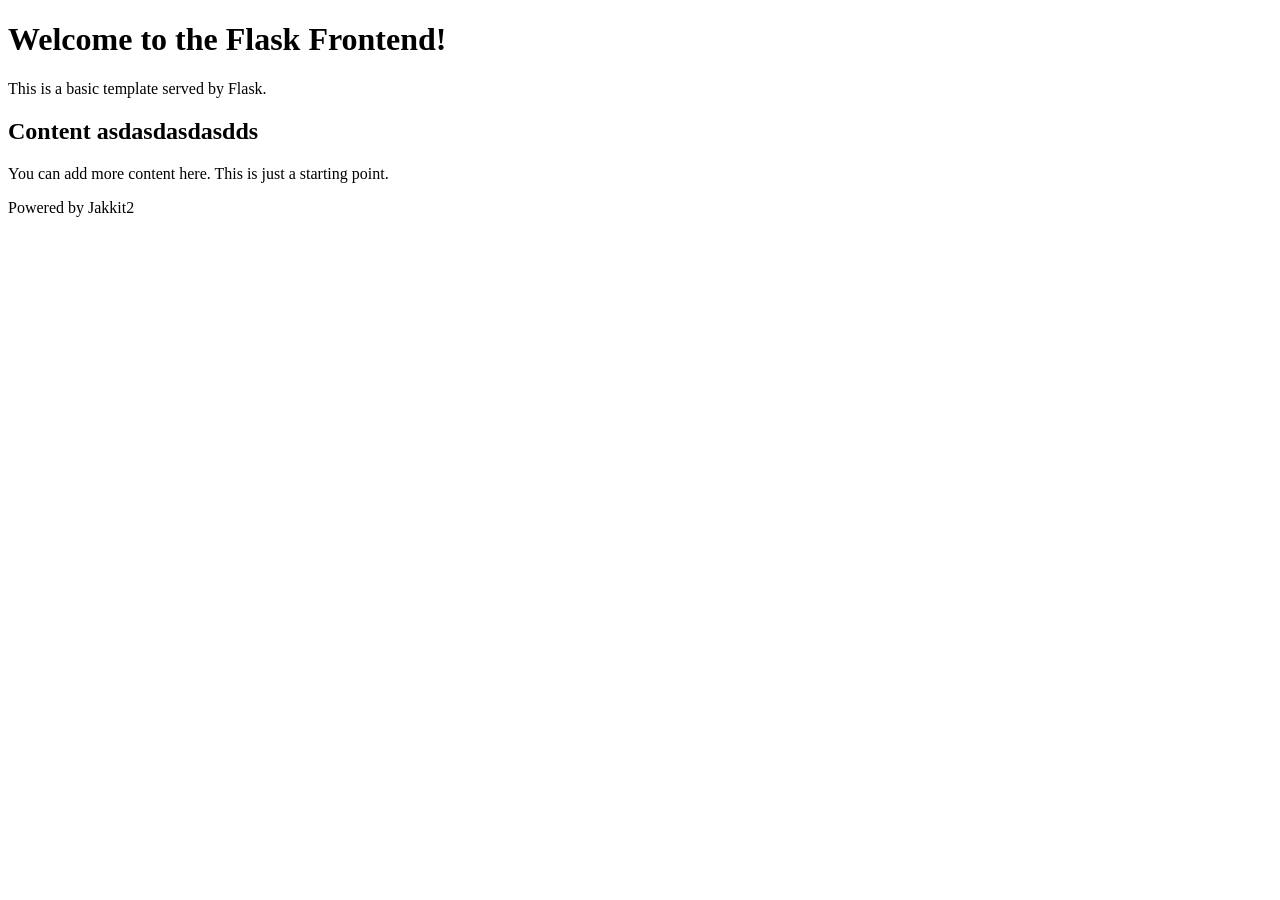
==== frontend/templates/index.html @ 950c67cf "update" ====
<!DOCTYPE html>
<html lang="en">
<head>
    <meta charset="UTF-8">
    <meta name="viewport" content="width=device-width, initial-scale=1.0">
    <title>Flask Frontend</title>
    <link rel="stylesheet" href="{{ url_for('static', filename='styles.css') }}">
</head>
<body>
    <header>
        <h1>Welcome to the Flask Frontend!</h1>
        <p>This is a basic template served by Flask.</p>
    </header>

    <section class="content">
        <h2>Content asdasdasdasdds</h2>
        <p>You can add more content here. This is just a starting point.</p>
    </section>

    <footer>
        <p>Powered by Jakkit2</p>
    </footer>
</body>
</html>
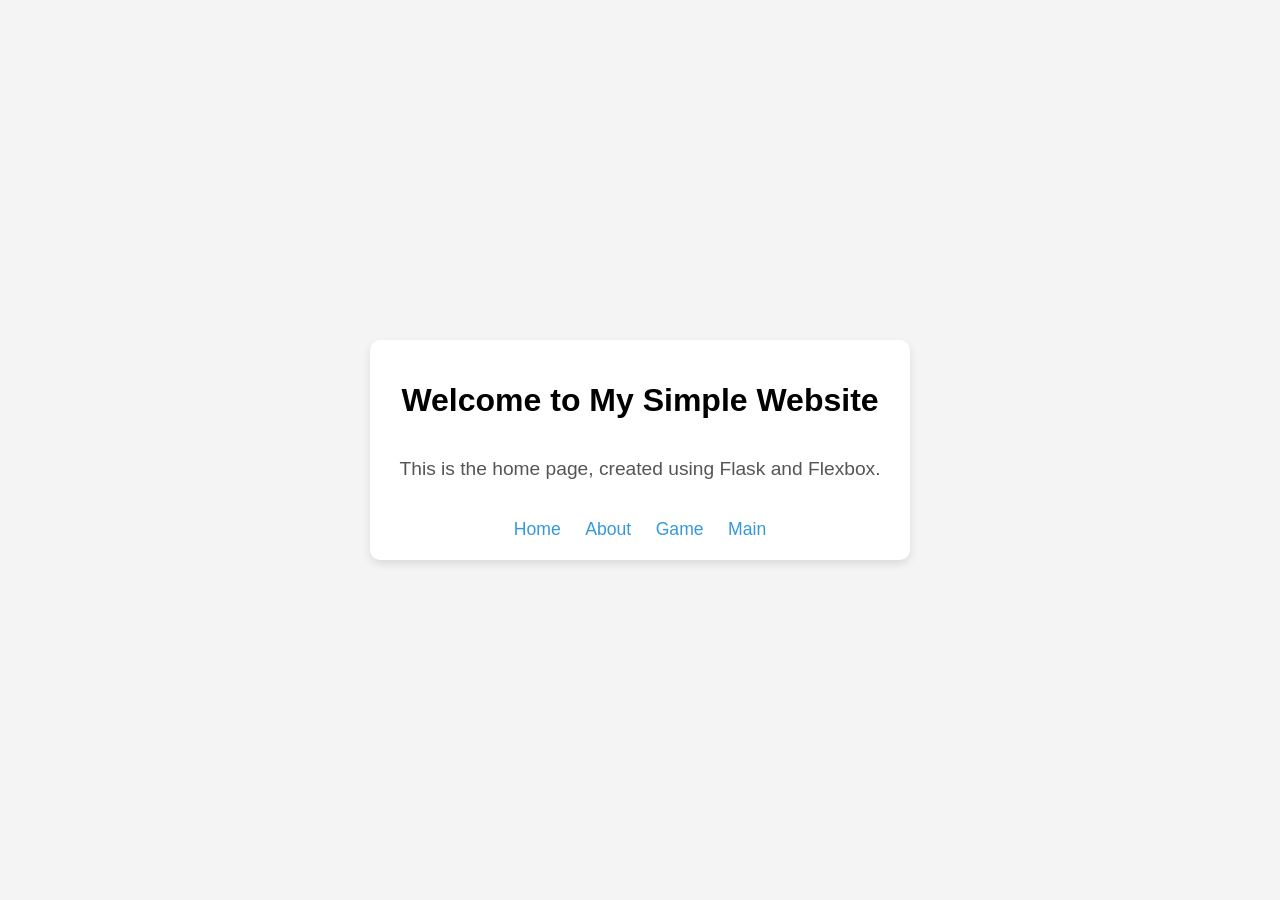
==== commit 1fb3bec1: "update" ====
--- a/frontend/templates/index.html
+++ b/frontend/templates/index.html
@@ -3,22 +3,71 @@
 <head>
     <meta charset="UTF-8">
     <meta name="viewport" content="width=device-width, initial-scale=1.0">
-    <title>Flask Frontend</title>
-    <link rel="stylesheet" href="{{ url_for('static', filename='styles.css') }}">
+    <title>Simple Flexbox Website</title>
+    <style>
+        /* Flexbox styles */
+        body {
+            margin: 0;
+            font-family: Arial, sans-serif;
+            display: flex;
+            justify-content: center;
+            align-items: center;
+            height: 100vh;
+            background-color: #f4f4f4;
+        }
+
+        .container {
+            display: flex;
+            flex-direction: column;
+            justify-content: center;
+            align-items: center;
+            text-align: center;
+            padding: 20px;
+            background-color: white;
+            border-radius: 10px;
+            box-shadow: 0 4px 8px rgba(0, 0, 0, 0.1);
+            width: 80%;
+            max-width: 500px;
+        }
+
+        h1 {
+            margin-bottom: 20px;
+        }
+
+        p {
+            font-size: 1.2em;
+            color: #555;
+        }
+
+        .nav-links {
+            margin-top: 20px;
+        }
+
+        .nav-links a {
+            text-decoration: none;
+            color: #3498db;
+            margin: 0 10px;
+            font-size: 1.1em;
+        }
+
+        .nav-links a:hover {
+            text-decoration: underline;
+        }
+    </style>
 </head>
 <body>
-    <header>
-        <h1>Welcome to the Flask Frontend!</h1>
-        <p>This is a basic template served by Flask.</p>
-    </header>
 
-    <section class="content">
-        <h2>Content asdasdasdasdds</h2>
-        <p>You can add more content here. This is just a starting point.</p>
-    </section>
+<div class="container">
+    <h1>Welcome to My Simple Website</h1>
+    <p>This is the home page, created using Flask and Flexbox.</p>
+    
+    <div class="nav-links">
+        <a href="/">Home</a>
+        <a href="/about">About</a>
+        <a href="/game">Game</a>
+        <a href="/main1">Main</a>
+    </div>
+</div>
 
-    <footer>
-        <p>Powered by Jakkit2</p>
-    </footer>
 </body>
 </html>
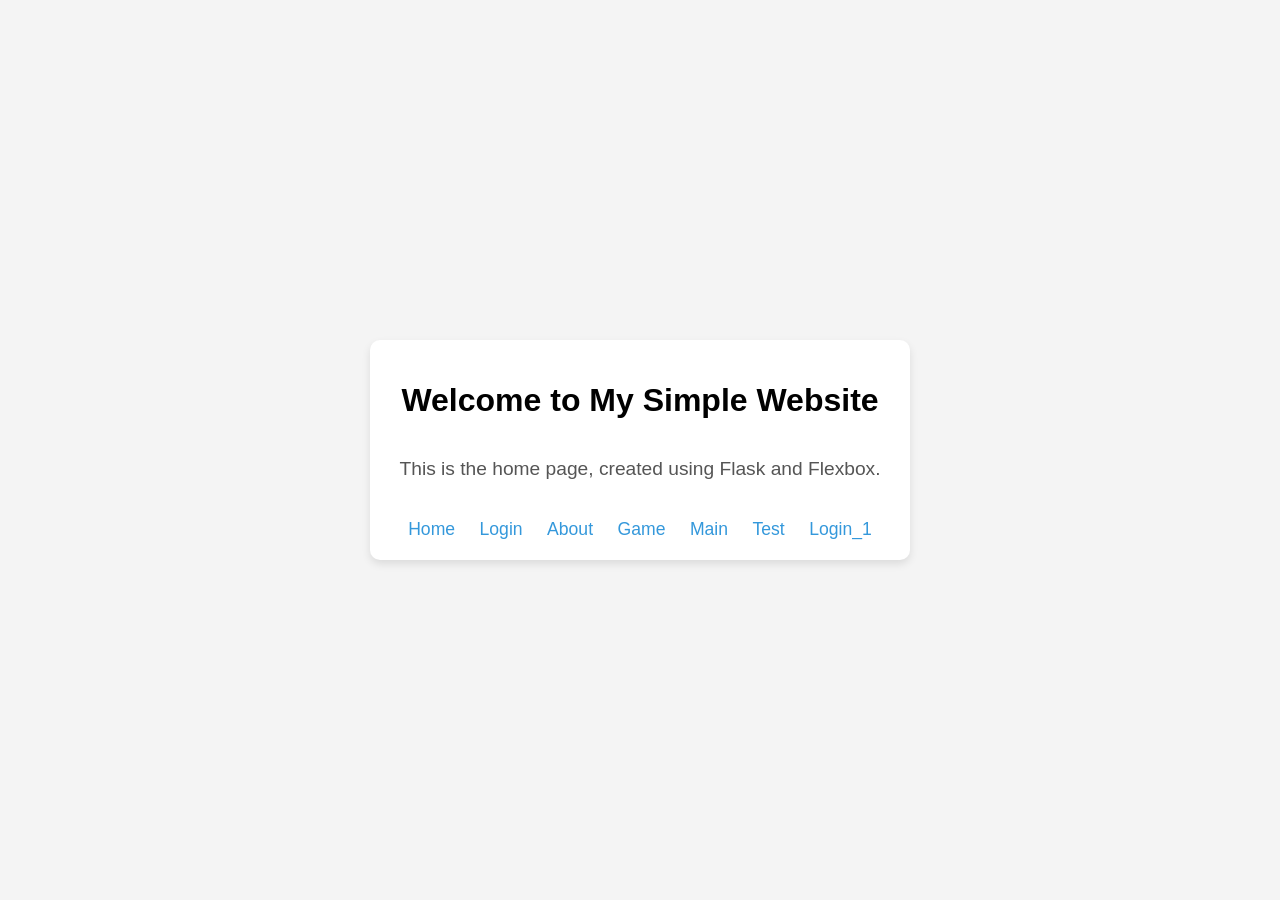
==== commit a2e26481: "update login_1" ====
--- a/frontend/templates/index.html
+++ b/frontend/templates/index.html
@@ -63,9 +63,12 @@
     
     <div class="nav-links">
         <a href="/">Home</a>
+        <a href="/login">Login</a>
         <a href="/about">About</a>
         <a href="/game">Game</a>
         <a href="/main1">Main</a>
+        <a href="/test">Test</a>
+        <a href="/login_1">Login_1</a>
     </div>
 </div>
 
